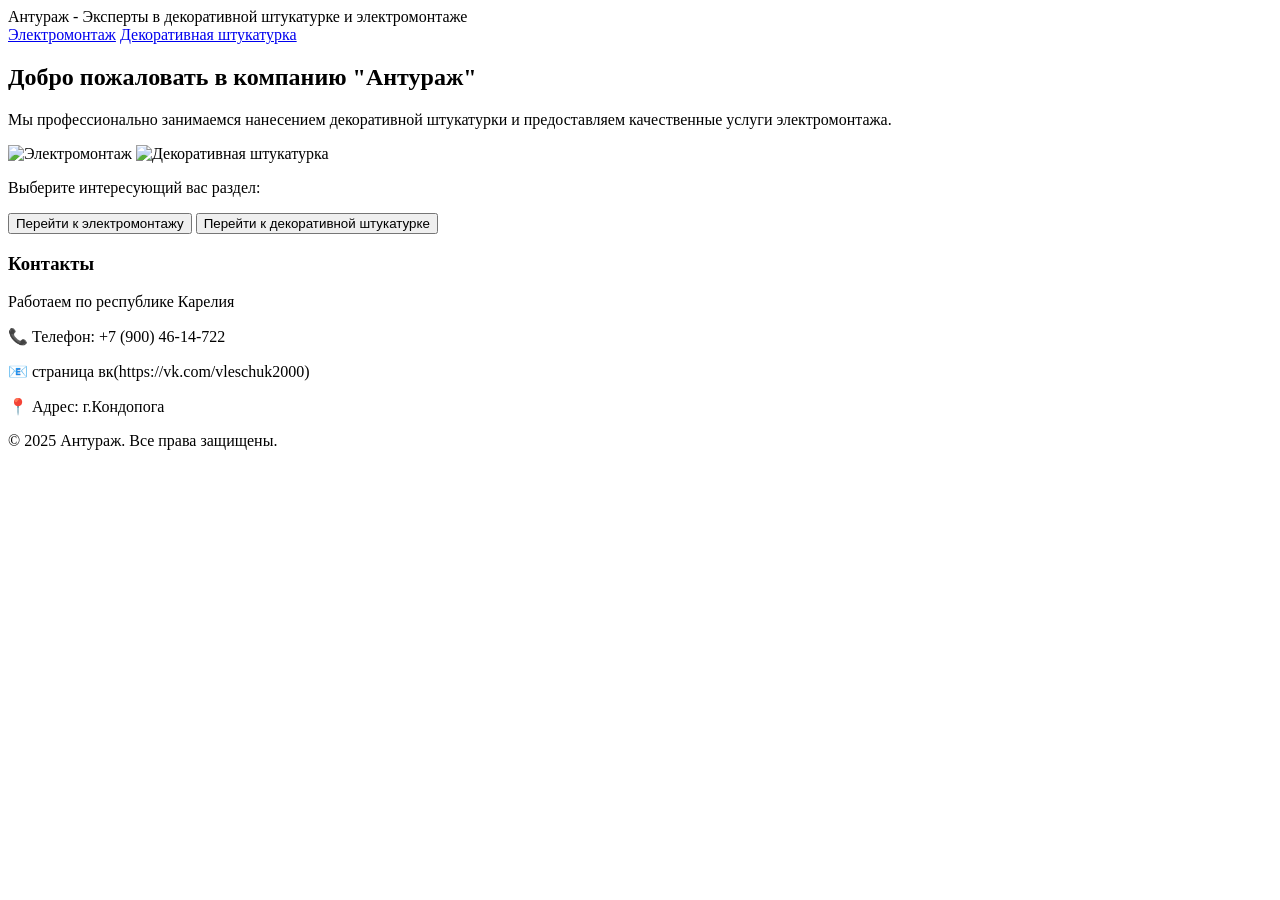
==== index.html @ 0cf7b465 "у вы не знаю как" ====
<!DOCTYPE html>
<html lang="ru">
<head>
    <meta charset="UTF-8">
    <meta name="viewport" content="width=device-width, initial-scale=1.0">
    <title>Антураж - Главная</title>
    <link rel="stylesheet" href="anturazh_styles.css">
</head>
<body>
    <header>Антураж - Эксперты в декоративной штукатурке и электромонтаже</header>
    <nav>
        <a href="electro.html">Электромонтаж</a>
        <a href="decor.html">Декоративная штукатурка</a>
    </nav>
    <div class="container">
        <h2>Добро пожаловать в компанию "Антураж"</h2>
        <p>Мы профессионально занимаемся нанесением декоративной штукатурки и предоставляем качественные услуги электромонтажа.</p>

        <div class="image-container">
            <img src="foto/ele/electro-main.jpg" alt="Электромонтаж">
            <img src="foto/decor-main.jpg" alt="Декоративная штукатурка">
        </div>

        <p>Выберите интересующий вас раздел:</p>
        <a href="electro.html"><button class="btn">Перейти к электромонтажу</button></a>
        <a href="decor.html"><button class="btn">Перейти к декоративной штукатурке</button></a>
    </div>
    <div class="contacts">
        <h3>Контакты</h3>
        <p>Работаем по республике Карелия</p>
        <p>📞 Телефон: +7 (900) 46-14-722 </p>
        <p>📧 страница вк(https://vk.com/vleschuk2000)  </p>
        <p>📍 Адрес: г.Кондопога </p>
    </div>
    <footer>
        © 2025 Антураж. Все права защищены.
    </footer>
</body>
</html>
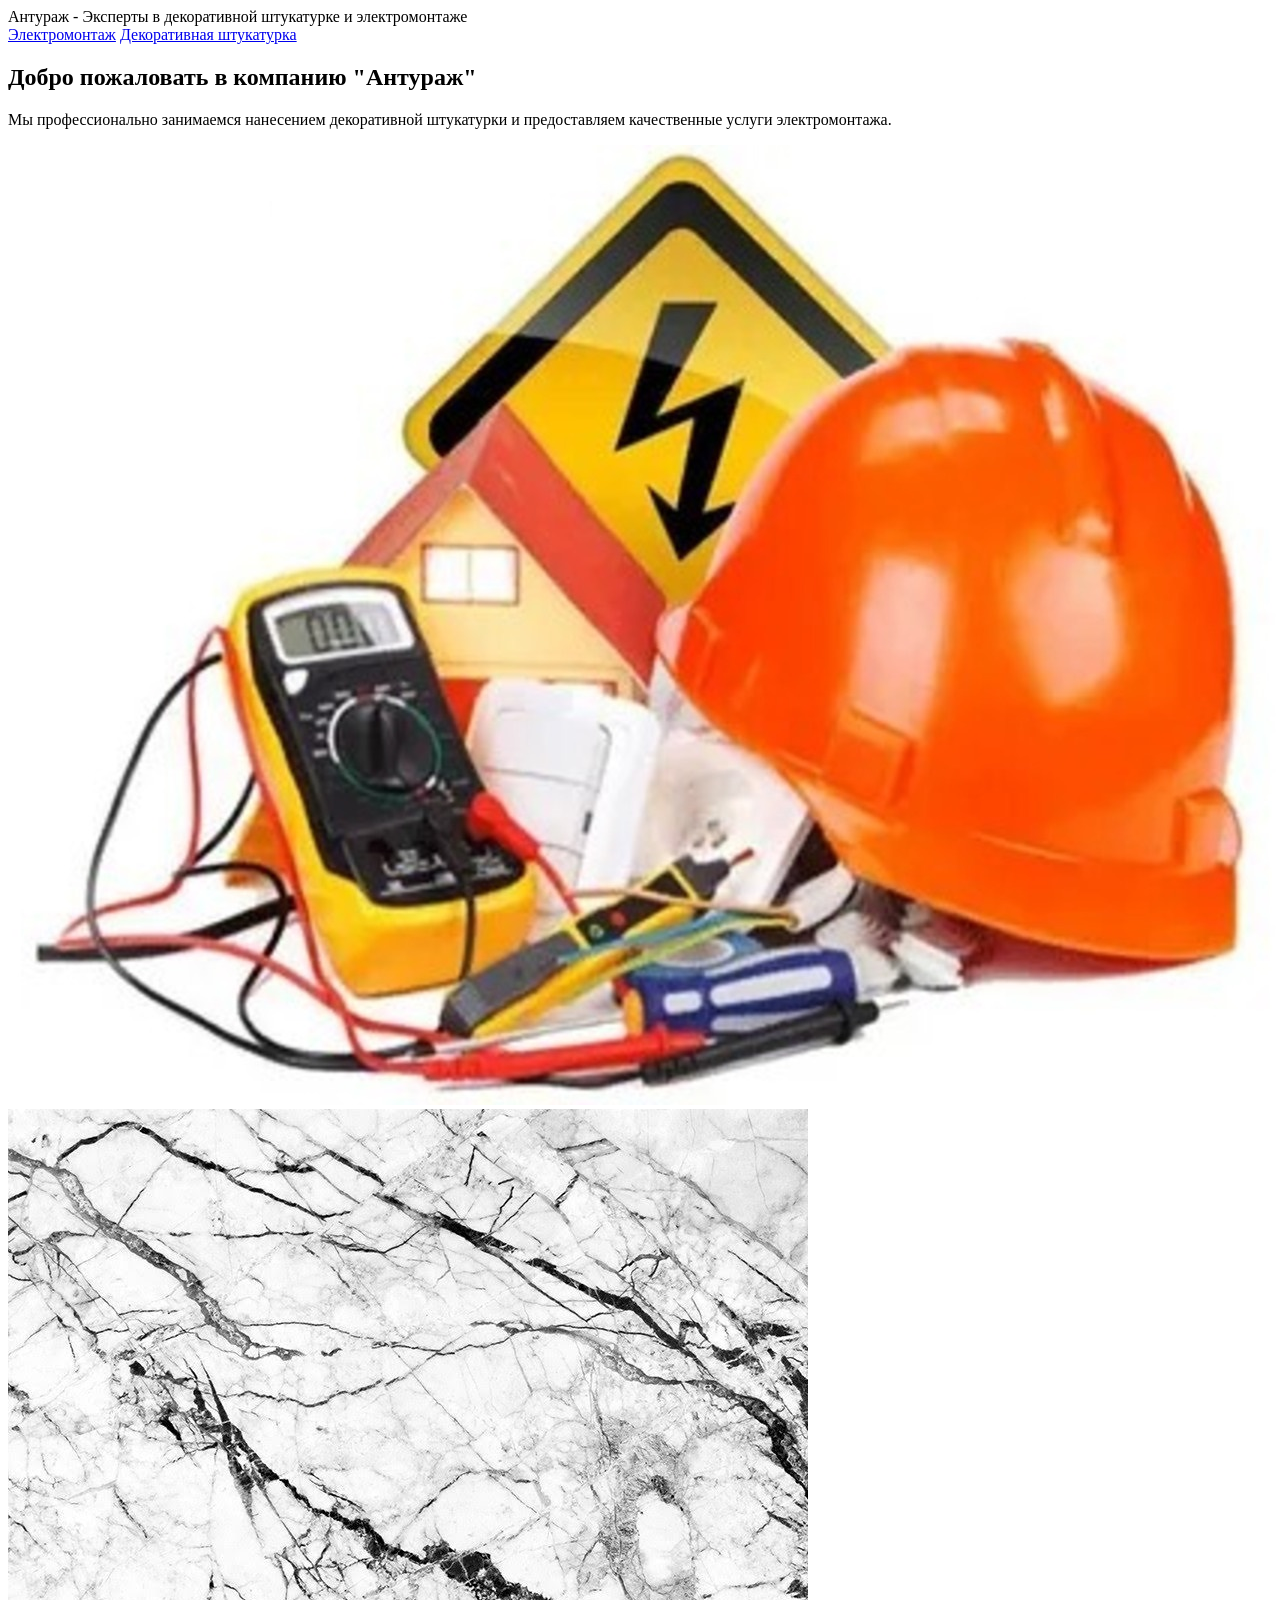
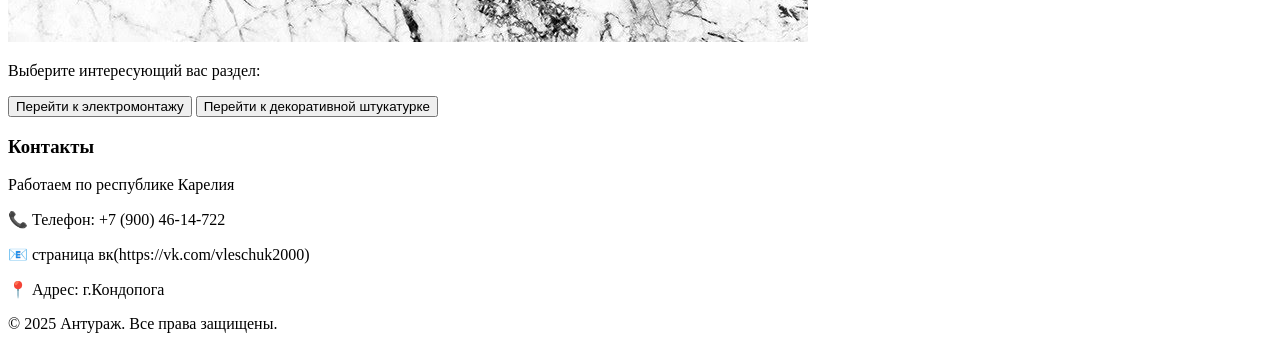
==== commit 025c13a4: "Update index.html" ====
--- a/index.html
+++ b/index.html
@@ -4,7 +4,7 @@
     <meta charset="UTF-8">
     <meta name="viewport" content="width=device-width, initial-scale=1.0">
     <title>Антураж - Главная</title>
-    <link rel="stylesheet" href="anturazh_styles.css">
+    <link rel="stylesheet" href="css.css">
 </head>
 <body>
     <header>Антураж - Эксперты в декоративной штукатурке и электромонтаже</header>
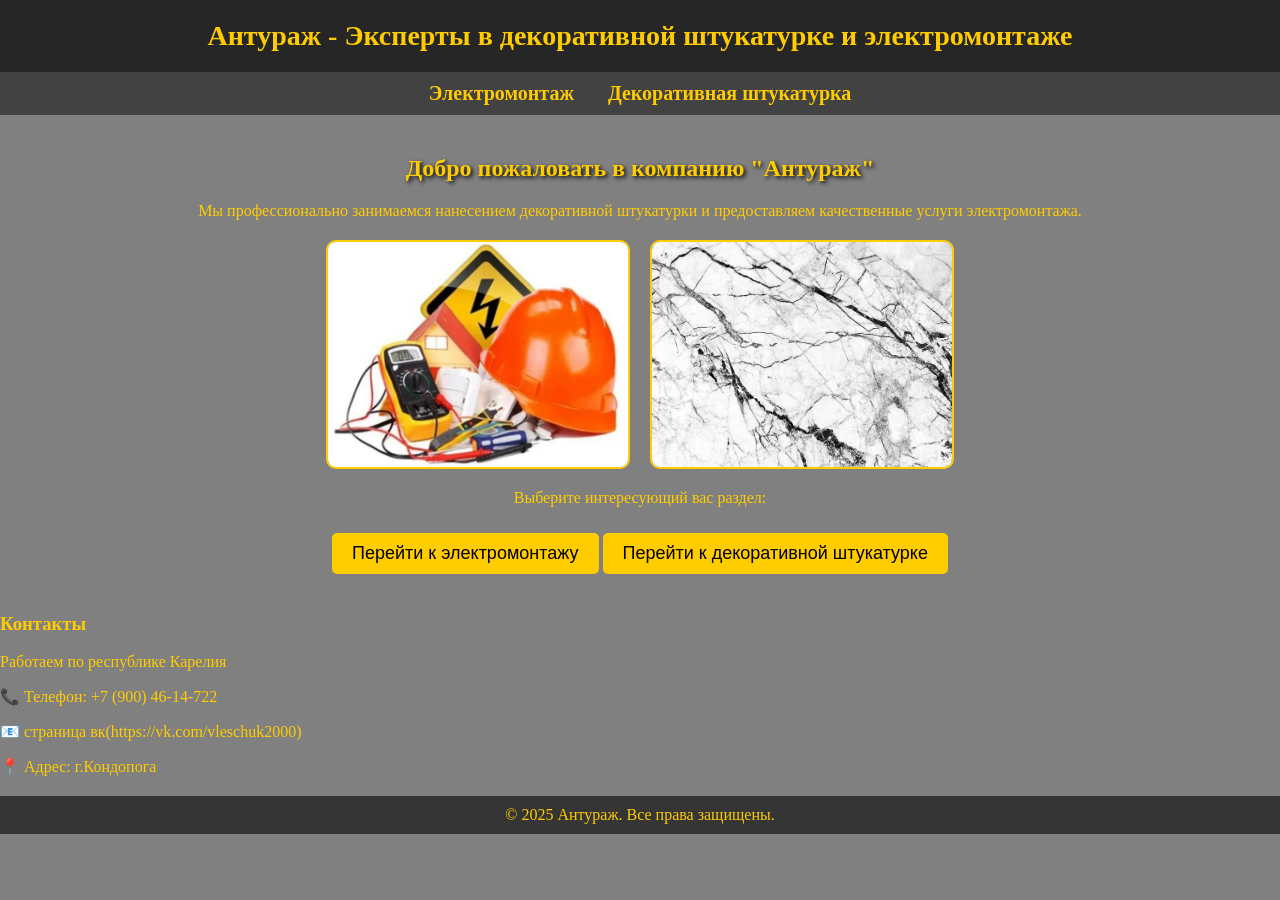
==== commit d2208ae2: "Update index.html" ====
--- a/index.html
+++ b/index.html
@@ -4,7 +4,7 @@
     <meta charset="UTF-8">
     <meta name="viewport" content="width=device-width, initial-scale=1.0">
     <title>Антураж - Главная</title>
-    <link rel="stylesheet" href="css.css">
+    <link rel="stylesheet" href="anturazh_styles.css">
 </head>
 <body>
     <header>Антураж - Эксперты в декоративной штукатурке и электромонтаже</header>
--- a/anturazh_styles.css
+++ b/anturazh_styles.css
@@ -0,0 +1,80 @@
+/* Основные стили для сайта "Антураж" */
+
+@import url('https://fonts.googleapis.com/css2?family=Lobster&display=swap');
+
+body {
+    font-family: 'Lobster', cursive;
+    margin: 0;
+    padding: 0;
+    background-color: #808080;
+    color: #ffcc00;
+}
+
+header {
+    background: rgba(0, 0, 0, 0.7);
+    padding: 20px;
+    text-align: center;
+    font-size: 28px;
+    font-weight: bold;
+    color: #ffcc00;
+}
+
+nav {
+    background: rgba(51, 51, 51, 0.8);
+    padding: 10px;
+    text-align: center;
+}
+
+nav a {
+    color: #ffcc00;
+    margin: 0 15px;
+    text-decoration: none;
+    font-size: 20px;
+    font-weight: bold;
+}
+
+.container {
+    padding: 20px;
+    text-align: center;
+}
+
+.image-container {
+    display: flex;
+    justify-content: center;
+    gap: 20px;
+    margin: 20px 0;
+}
+
+.image-container img {
+    width: 300px;
+    height: auto;
+    border: 2px solid #ffcc00;
+    border-radius: 10px;
+}
+
+footer {
+    background: rgba(34, 34, 34, 0.8);
+    color: #ffcc00;
+    text-align: center;
+    padding: 10px;
+    margin-top: 20px;
+}
+
+h2 {
+    text-shadow: 2px 2px 4px black;
+    color: #ffcc00;
+}
+
+button {
+    background-color: #ffcc00;
+    border: none;
+    padding: 10px 20px;
+    font-size: 18px;
+    cursor: pointer;
+    border-radius: 5px;
+    margin-top: 10px;
+}
+
+button:hover {
+    background-color: #e6b800;
+}
